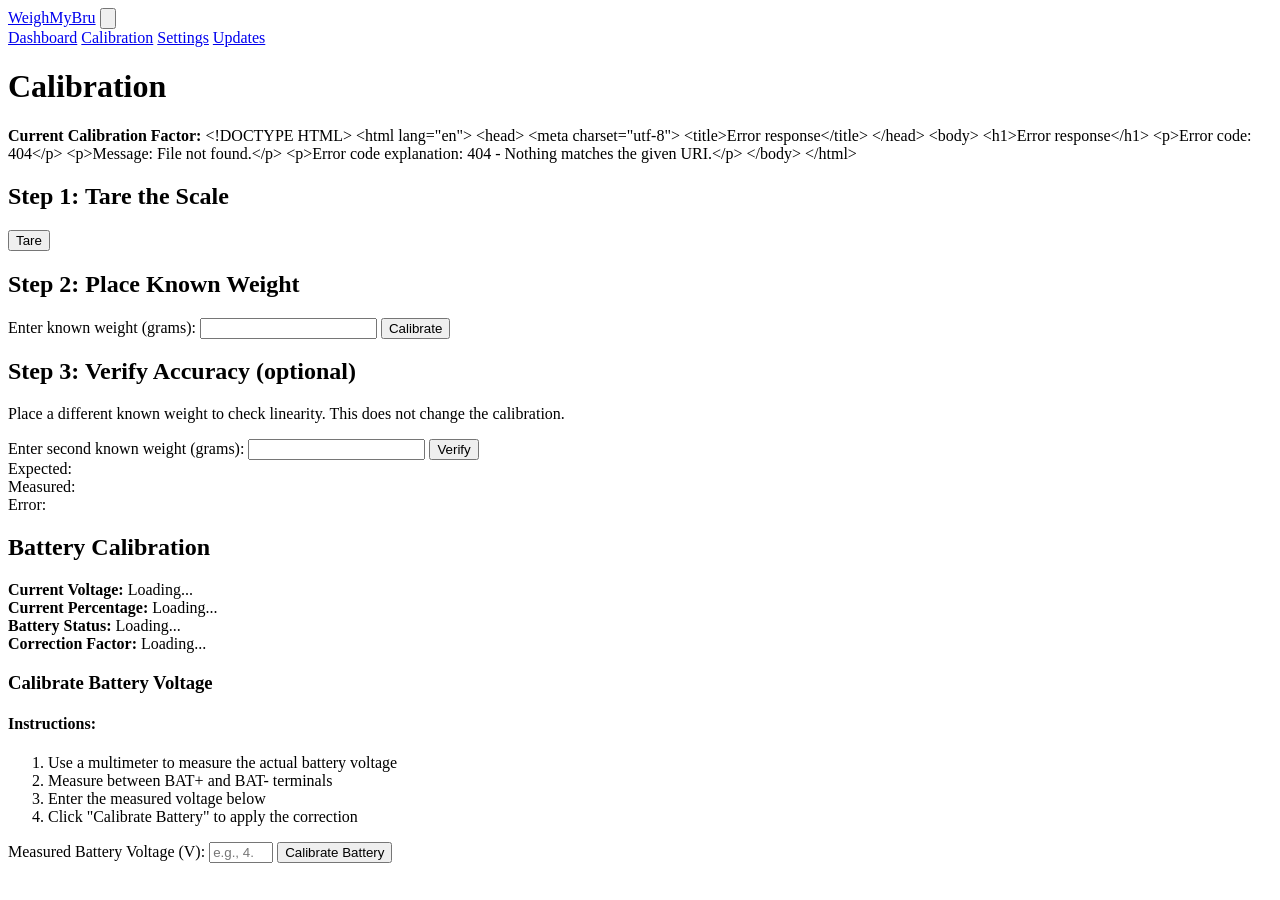
==== data/calibration.html @ 24734195 "Add armed auto-start, yield alert, shot history, and fork setup Features added: - Armed auto-start: " ====
<!DOCTYPE html>
<html lang="en" class="dark">
<head>
  <meta charset="UTF-8">
  <meta name="viewport" content="width=device-width, initial-scale=1" />
  <title>WeighMyBru</title>
  <link rel="icon" type="image/png" href="/favicon.png">
  <link rel="stylesheet" href="/output.css">
  <script src="/js/alpine.min.js" defer></script>
  <link rel="stylesheet" href="/css/all.min.css">
  <style>
    html, body { overflow-x: hidden; max-width: 100%; }
    .toggle-switch { position: relative; display: inline-block; width: 44px; height: 24px; flex-shrink: 0; }
    .toggle-switch input { opacity: 0; width: 0; height: 0; }
    .toggle-slider { position: absolute; cursor: pointer; inset: 0; background: #4b5563; border-radius: 9999px; transition: .2s; }
    .toggle-slider:before { position: absolute; content: ""; height: 20px; width: 20px; left: 2px; top: 2px; background: white; border-radius: 50%; transition: .2s; }
    .toggle-switch input:checked + .toggle-slider { background: #16a34a; }
    .toggle-switch input:checked + .toggle-slider:before { transform: translateX(20px); }
    @media (max-width: 767px) {
      main { padding: 12px !important; }
      .bg-black-select { max-width: 100% !important; box-sizing: border-box; }
    }
  </style>
</head>
<body class="bg-black-background text-white">

<div class="md:flex flex-col md:flex-row md:min-h-screen w-full font-light">
  <div @click.away="open = false" class="flex flex-col w-full md:w-64 text-gray-700 bg-black-discord dark-mode:text-gray-200 dark-mode:bg-gray-800 flex-shrink-0" x-data="{ open: false }">
    <div class="flex-shrink-0 px-8 py-4 flex flex-row items-center justify-between">
      <a href="#" class="text-lg font-semibold tracking-widest text-green-600 bg-black-discord uppercase rounded-lg dark-mode:text-white focus:outline-none focus:shadow-outline">WeighMyBru</a>
      <button class="rounded-lg md:hidden focus:outline-none focus:shadow-outline" @click="open = !open">
        <svg fill="currentColor" viewBox="0 0 20 20" class="w-6 h-6">
          <path x-show="!open" fill-rule="evenodd" d="M3 5a1 1 0 011-1h12a1 1 0 110 2H4a1 1 0 01-1-1zM3 10a1 1 0 011-1h12a1 1 0 110 2H4a1 1 0 01-1-1zM9 15a1 1 0 011-1h6a1 1 0 110 2h-6a1 1 0 01-1-1z" clip-rule="evenodd"></path>
          <path x-show="open" fill-rule="evenodd" d="M4.293 4.293a1 1 0 011.414 0L10 8.586l4.293-4.293a1 1 0 111.414 1.414L11.414 10l4.293 4.293a1 1 0 01-1.414 1.414L10 11.414l-4.293 4.293a1 1 0 01-1.414-1.414L8.586 10 4.293 5.707a1 1 0 010-1.414z" clip-rule="evenodd"></path>
        </svg>
      </button>
    </div>
    <nav :class="{'block': open, 'hidden': !open}" class="flex-grow md:block bg-black-discord px-4 pb-4 md:pb-0 md:overflow-y-auto">
      <a class="block px-4 py-2 mt-2 text-sm font-semibold text-gray-400 bg-transparent rounded-lg hover:text-stone-50 focus:text-stone-50 hover:bg-black-hover focus:bg-black-select focus:outline-none focus:shadow-outline" href="/"><i class="fa fa-tachometer mr-2" aria-hidden="true" style="color: rgb(71, 168, 100);"></i>Dashboard</a>
      <a class="block px-4 py-2 mt-2 text-sm font-semibold text-stone-50 bg-black-select rounded-lg dark-mode:bg-gray-700 dark-mode:hover:bg-black-discord dark-mode:focus:bg-black-select dark-mode:focus:text-stone-50 dark-mode:hover:text-stone-50 dark-mode:text-gray-500 hover:text-stone-50 focus:text-stone-50 hover:bg-black-hover focus:black-select focus:outline-none focus:shadow-outline" href="/calibration.html"><i class="fa fa-balance-scale mr-2" aria-hidden="true" style="color: rgb(71, 168, 100);"></i>Calibration</a>
      <a class="block px-4 py-2 mt-2 text-sm font-semibold text-gray-400 bg-transparent rounded-lg hover:text-stone-50 focus:text-stone-50 hover:bg-black-hover focus:bg-black-select focus:outline-none focus:shadow-outline" href="/settings.html"><i class="fa fa-cogs mr-2" aria-hidden="true" style="color: rgb(71, 168, 100);"></i>Settings</a>
      <a class="block px-4 py-2 mt-2 text-sm font-semibold text-gray-400 bg-transparent rounded-lg hover:text-stone-50 focus:text-stone-50 hover:bg-black-hover focus:bg-black-select focus:outline-none focus:shadow-outline" href="/updates.html"><i class="fa fa-upload mr-2" aria-hidden="true" style="color: rgb(71, 168, 100);"></i>Updates</a>
    </nav>
  </div>
  <main class="flex-grow overflow-y-auto p-4 md:p-8">
    <h1 class="text-3xl text-white font-bold mb-4">Calibration</h1>
    <div class="bg-black-select p-6 rounded shadow max-w-xl">
      <div id="message" class="text-green-400 mb-2"></div>
      <p id="status" class="text-red-400 mb-4"></p>
      <div id="calibDisplay" class="mb-6">
        <strong>Current Calibration Factor:</strong> <span id="currentCalib">Loading...</span>
      </div>
      <div id="step1" class="mb-6">
        <h2 class="text-2xl font-semibold mb-2">Step 1: Tare the Scale</h2>
        <button id="tareBtn" class="bg-gray-600 hover:bg-button-green active:bg-green-900 text-white px-4 py-2 rounded">Tare</button>
      </div>
      <div id="step2" class="hidden mb-6">
        <h2 class="text-2xl font-semibold mb-2">Step 2: Place Known Weight</h2>
        <form id="calibrateForm">
          <label for="knownWeight" class="block mb-2">Enter known weight (grams):</label>
          <input type="number" id="knownWeight" name="knownWeight" required step="any" min="0.01" class="w-full px-3 py-2 mb-4 rounded text-black" />
          <button type="submit" class="bg-gray-600 hover:bg-button-green active:bg-green-900 text-white px-4 py-2 rounded">Calibrate</button>
        </form>
      </div>

      <!-- Step 3: Optional verification with a second weight -->
      <div id="step3" class="hidden mb-6">
        <h2 class="text-2xl font-semibold mb-2">Step 3: Verify Accuracy <span class="text-sm text-gray-400 font-normal">(optional)</span></h2>
        <p class="text-gray-400 text-sm mb-3">Place a different known weight to check linearity. This does not change the calibration.</p>
        <form id="verifyForm">
          <label for="verifyWeight" class="block mb-2">Enter second known weight (grams):</label>
          <input type="number" id="verifyWeight" name="verifyWeight" required step="any" min="0.01" class="w-full px-3 py-2 mb-4 rounded text-black" />
          <button type="submit" class="bg-gray-600 hover:bg-button-green active:bg-green-900 text-white px-4 py-2 rounded">Verify</button>
        </form>
        <div id="verifyResult" class="hidden mt-4 p-4 rounded bg-black-background">
          <div class="grid grid-cols-2 gap-2 text-sm">
            <div class="text-gray-400">Expected:</div><div id="verifyExpected" class="font-mono"></div>
            <div class="text-gray-400">Measured:</div><div id="verifyMeasured" class="font-mono"></div>
            <div class="text-gray-400">Error:</div><div id="verifyError" class="font-mono font-semibold"></div>
          </div>
        </div>
      </div>
    </div>
    
    <!-- Battery Calibration Section -->
    <div class="bg-black-select p-6 rounded shadow max-w-xl mt-8">
      <h2 class="text-2xl font-semibold mb-4"><i class="fa fa-battery-half mr-2" style="color: rgb(71, 168, 100);"></i>Battery Calibration</h2>
      <div id="batteryMessage" class="text-green-400 mb-2"></div>
      <p id="batteryStatus" class="text-yellow-400 mb-4"></p>

      <div class="mb-6">
        <div class="grid grid-cols-2 gap-4 text-sm">
          <div><strong>Current Voltage:</strong> <span id="currentVoltage">Loading...</span></div>
          <div><strong>Current Percentage:</strong> <span id="currentPercentage">Loading...</span></div>
          <div><strong>Battery Status:</strong> <span id="batteryState">Loading...</span></div>
          <div><strong>Correction Factor:</strong> <span id="calibrationScale">Loading...</span></div>
        </div>
      </div>

      <div class="mb-6">
        <h3 class="text-xl font-semibold mb-2">Calibrate Battery Voltage</h3>
        <div class="bg-black-background p-4 rounded mb-4">
          <h4 class="font-semibold mb-2 text-yellow-400">Instructions:</h4>
          <ol class="list-decimal list-inside text-sm space-y-1 text-gray-300">
            <li>Use a multimeter to measure the actual battery voltage</li>
            <li>Measure between BAT+ and BAT- terminals</li>
            <li>Enter the measured voltage below</li>
            <li>Click "Calibrate Battery" to apply the correction</li>
          </ol>
        </div>
        <form id="batteryCalibrationForm">
          <label for="actualVoltage" class="block mb-2">Measured Battery Voltage (V):</label>
          <input type="number" id="actualVoltage" name="actualVoltage" required step="0.01" min="2.5" max="5.0"
                 placeholder="e.g., 4.10" class="w-full px-3 py-2 mb-4 rounded text-black" />
          <button type="submit" class="bg-gray-600 hover:bg-button-green active:bg-green-900 text-white px-4 py-2 rounded">
            Calibrate Battery
          </button>
        </form>
      </div>
    </div>
  </main>
</div>
<script>
    const tareBtn = document.getElementById("tareBtn");
    const step1 = document.getElementById("step1");
    const step2 = document.getElementById("step2");
    const status = document.getElementById("status");
    const message = document.getElementById("message");
    const calibrateForm = document.getElementById("calibrateForm");

    // Scale calibration handlers
    tareBtn.addEventListener("click", async () => {
      status.textContent = "Taring...";
      const response = await fetch("/api/tare", { method: "POST" });
      const result = await response.text();
      status.textContent = result;
      if (result.toLowerCase().includes("tared")) {
        step1.classList.add("hidden");
        step2.classList.remove("hidden");
      }
    });

    calibrateForm.addEventListener("submit", async (e) => {
      e.preventDefault();
      const knownWeight = document.getElementById("knownWeight").value;
      status.textContent = "Calibrating...";
      const params = new URLSearchParams();
      params.append('knownWeight', knownWeight);
      const response = await fetch("/api/calibrate", {
        method: "POST",
        headers: { "Content-Type": "application/x-www-form-urlencoded" },
        body: params.toString()
      });
      const result = await response.text();
      status.textContent = result;
      if (response.ok) {
        // Show verification step
        document.getElementById("step3").classList.remove("hidden");
        document.getElementById("verifyResult").classList.add("hidden");
        // Refresh calibration factor display
        fetch('/api/calibrationfactor').then(r => r.text()).then(d => {
          document.getElementById('currentCalib').textContent = d;
        });
      }
    });

    // Verification step
    document.getElementById("verifyForm").addEventListener("submit", async (e) => {
      e.preventDefault();
      const verifyWeight = parseFloat(document.getElementById("verifyWeight").value);
      const params = new URLSearchParams();
      params.append('knownWeight', verifyWeight);
      try {
        const result = await fetch("/api/calibrate/verify", {
          method: "POST",
          headers: { "Content-Type": "application/x-www-form-urlencoded" },
          body: params.toString()
        }).then(r => r.json());

        document.getElementById("verifyExpected").textContent = result.known.toFixed(2) + "g";
        document.getElementById("verifyMeasured").textContent = result.measured.toFixed(2) + "g";

        const errEl = document.getElementById("verifyError");
        const absPct = Math.abs(result.error_pct);
        let colour = absPct <= 0.5 ? "#22c55e" : absPct <= 2.0 ? "#f59e0b" : "#ef4444";
        let rating = absPct <= 0.5 ? "Excellent" : absPct <= 2.0 ? "Acceptable" : "Recalibrate recommended";
        errEl.textContent = (result.error >= 0 ? "+" : "") + result.error.toFixed(2) + "g (" +
          (result.error_pct >= 0 ? "+" : "") + result.error_pct.toFixed(2) + "%) — " + rating;
        errEl.style.color = colour;
        document.getElementById("verifyResult").classList.remove("hidden");
      } catch (err) {
        status.textContent = "Verification failed: " + err.message;
      }
    });

    // Battery calibration
    const batteryCalibrationForm = document.getElementById("batteryCalibrationForm");
    const batteryStatus = document.getElementById("batteryStatus");
    const batteryMessage = document.getElementById("batteryMessage");

    async function updateBatteryDisplay() {
      try {
        const data = await fetch('/api/battery').then(r => r.json());
        const voltageEl = document.getElementById('currentVoltage');
        const percentEl = document.getElementById('currentPercentage');
        const stateEl = document.getElementById('batteryState');
        voltageEl.textContent = `${data.voltage}V`;
        percentEl.textContent = `${data.percentage}%`;
        stateEl.textContent = data.status;
        document.getElementById('calibrationScale').textContent = data.calibration_scale != null
          ? data.calibration_scale.toFixed(4) : 'N/A';
        const colour = data.critical_battery ? "text-red-400" : data.low_battery ? "text-yellow-400" : "text-green-400";
        voltageEl.className = colour;
        percentEl.className = colour;
        stateEl.className = colour;
      } catch (e) { console.error('Battery update failed:', e); }
    }

    batteryCalibrationForm.addEventListener("submit", async (e) => {
      e.preventDefault();
      const actualVoltage = document.getElementById("actualVoltage").value;
      batteryStatus.textContent = "Calibrating...";
      batteryMessage.textContent = "";
      try {
        const result = await fetch(`/api/battery/calibrate?voltage=${actualVoltage}`).then(r => r.json());
        if (result.status === "success") {
          batteryMessage.textContent = `✓ Calibrated — before: ${result.before_voltage}V → after: ${result.after_voltage}V`;
          batteryStatus.textContent = "";
          document.getElementById("actualVoltage").value = "";
          updateBatteryDisplay();
        } else {
          batteryMessage.textContent = "";
          batteryStatus.textContent = `❌ ${result.message}`;
        }
      } catch (err) {
        batteryStatus.textContent = `❌ Network error: ${err.message}`;
      }
    });

    updateBatteryDisplay();
    setInterval(updateBatteryDisplay, 5000);

    // Fetch current calibration factor
    fetch('/api/calibrationfactor')
      .then(response => response.text())
      .then((data) => {
        document.getElementById('currentCalib').textContent = data;
      });
      

</script>
</body>
</html>
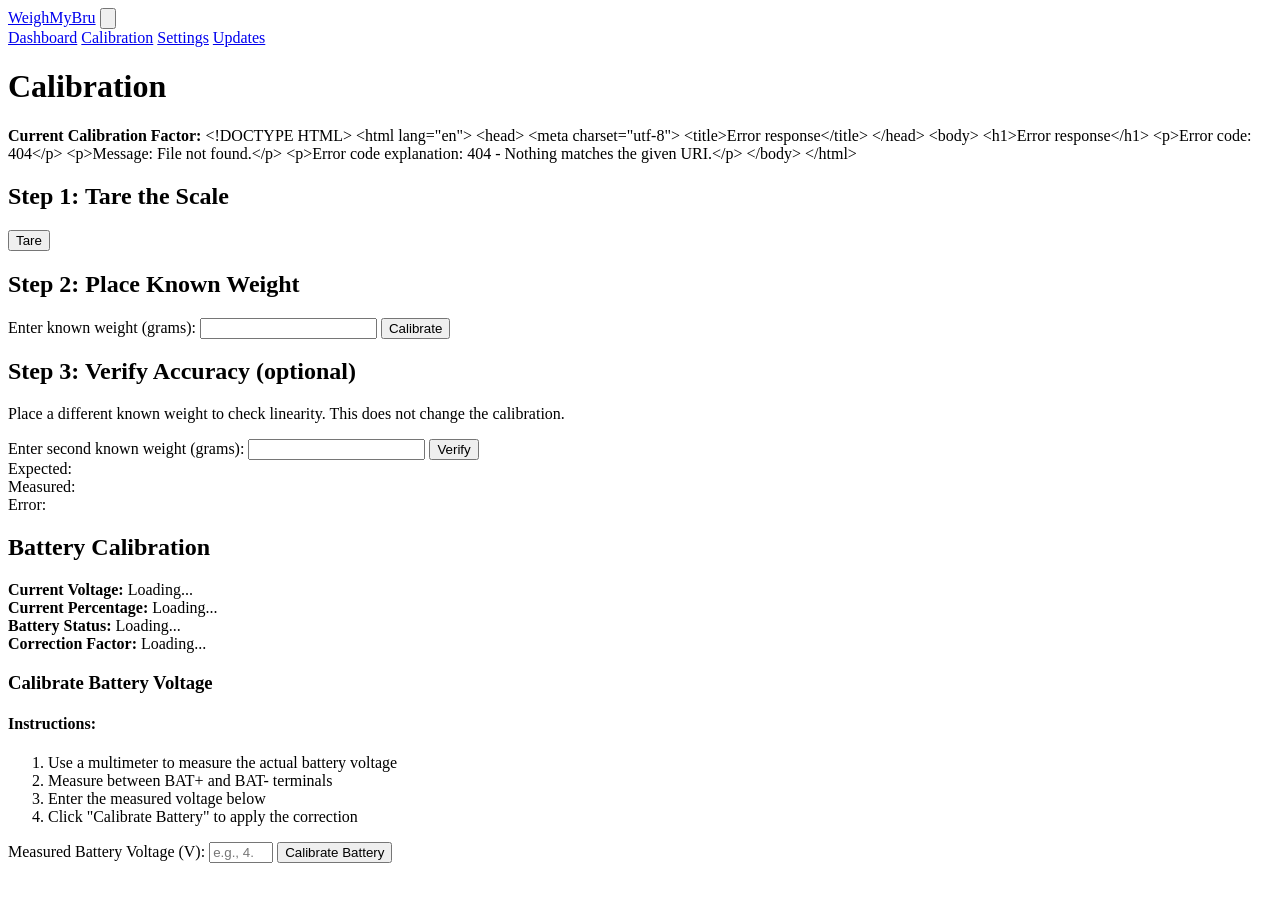
==== commit cd6c867f: "Add CaffePeso logo and apply branding throughout - Add CaffePeso.png logo to docs/assets/ - Copy to " ====
(no text change in the page or its own stylesheets)
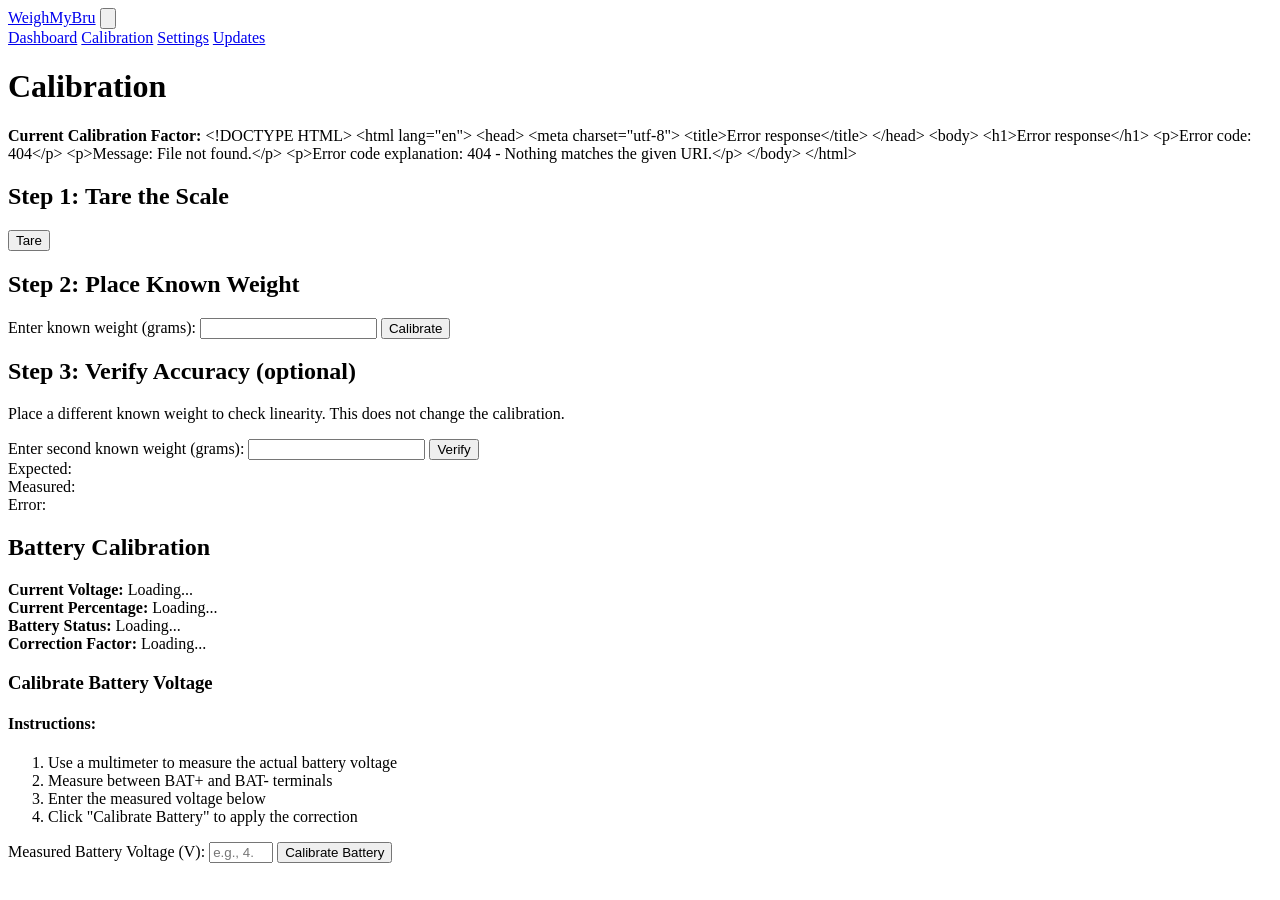
==== commit b300202f: "Add PWA support — installable as home screen app on smartphones - Add data/manifest.json (name, icon" ====
--- a/data/calibration.html
+++ b/data/calibration.html
@@ -5,6 +5,12 @@
   <meta name="viewport" content="width=device-width, initial-scale=1" />
   <title>WeighMyBru</title>
   <link rel="icon" type="image/png" href="/favicon.png">
+  <link rel="manifest" href="/manifest.json">
+  <meta name="theme-color" content="#197C28">
+  <meta name="apple-mobile-web-app-capable" content="yes">
+  <meta name="apple-mobile-web-app-status-bar-style" content="black-translucent">
+  <meta name="apple-mobile-web-app-title" content="CaffePeso">
+  <link rel="apple-touch-icon" href="/favicon.png">
   <link rel="stylesheet" href="/output.css">
   <script src="/js/alpine.min.js" defer></script>
   <link rel="stylesheet" href="/css/all.min.css">
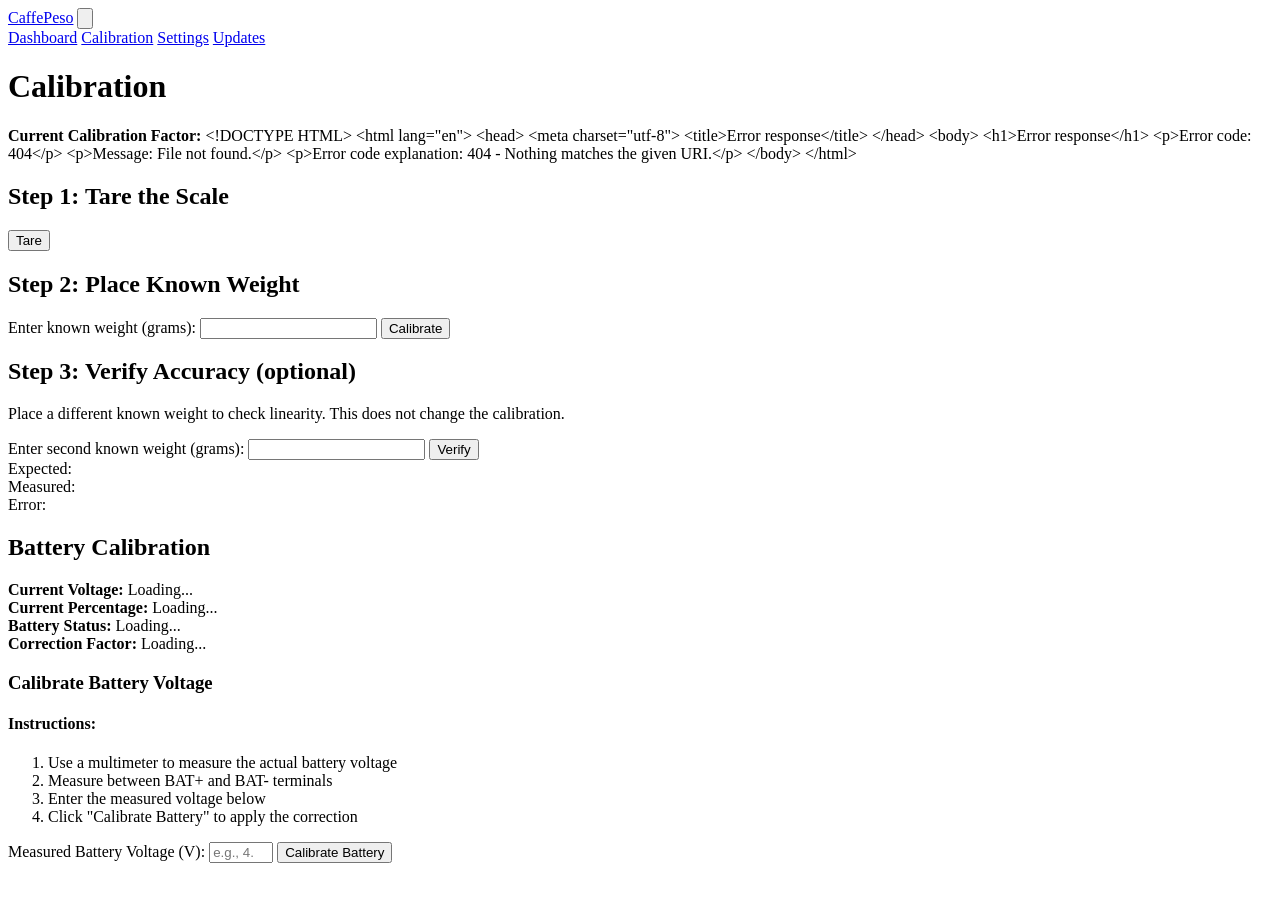
==== commit 38ec352c: "Rename web UI from WeighMyBru to CaffePeso Update page titles and nav bar header in all four web UI " ====
--- a/data/calibration.html
+++ b/data/calibration.html
@@ -3,7 +3,7 @@
 <head>
   <meta charset="UTF-8">
   <meta name="viewport" content="width=device-width, initial-scale=1" />
-  <title>WeighMyBru</title>
+  <title>CaffePeso</title>
   <link rel="icon" type="image/png" href="/favicon.png">
   <link rel="manifest" href="/manifest.json">
   <meta name="theme-color" content="#197C28">
@@ -33,7 +33,7 @@
 <div class="md:flex flex-col md:flex-row md:min-h-screen w-full font-light">
   <div @click.away="open = false" class="flex flex-col w-full md:w-64 text-gray-700 bg-black-discord dark-mode:text-gray-200 dark-mode:bg-gray-800 flex-shrink-0" x-data="{ open: false }">
     <div class="flex-shrink-0 px-8 py-4 flex flex-row items-center justify-between">
-      <a href="#" class="text-lg font-semibold tracking-widest text-green-600 bg-black-discord uppercase rounded-lg dark-mode:text-white focus:outline-none focus:shadow-outline">WeighMyBru</a>
+      <a href="#" class="text-lg font-semibold tracking-widest text-green-600 bg-black-discord uppercase rounded-lg dark-mode:text-white focus:outline-none focus:shadow-outline">CaffePeso</a>
       <button class="rounded-lg md:hidden focus:outline-none focus:shadow-outline" @click="open = !open">
         <svg fill="currentColor" viewBox="0 0 20 20" class="w-6 h-6">
           <path x-show="!open" fill-rule="evenodd" d="M3 5a1 1 0 011-1h12a1 1 0 110 2H4a1 1 0 01-1-1zM3 10a1 1 0 011-1h12a1 1 0 110 2H4a1 1 0 01-1-1zM9 15a1 1 0 011-1h6a1 1 0 110 2h-6a1 1 0 01-1-1z" clip-rule="evenodd"></path>
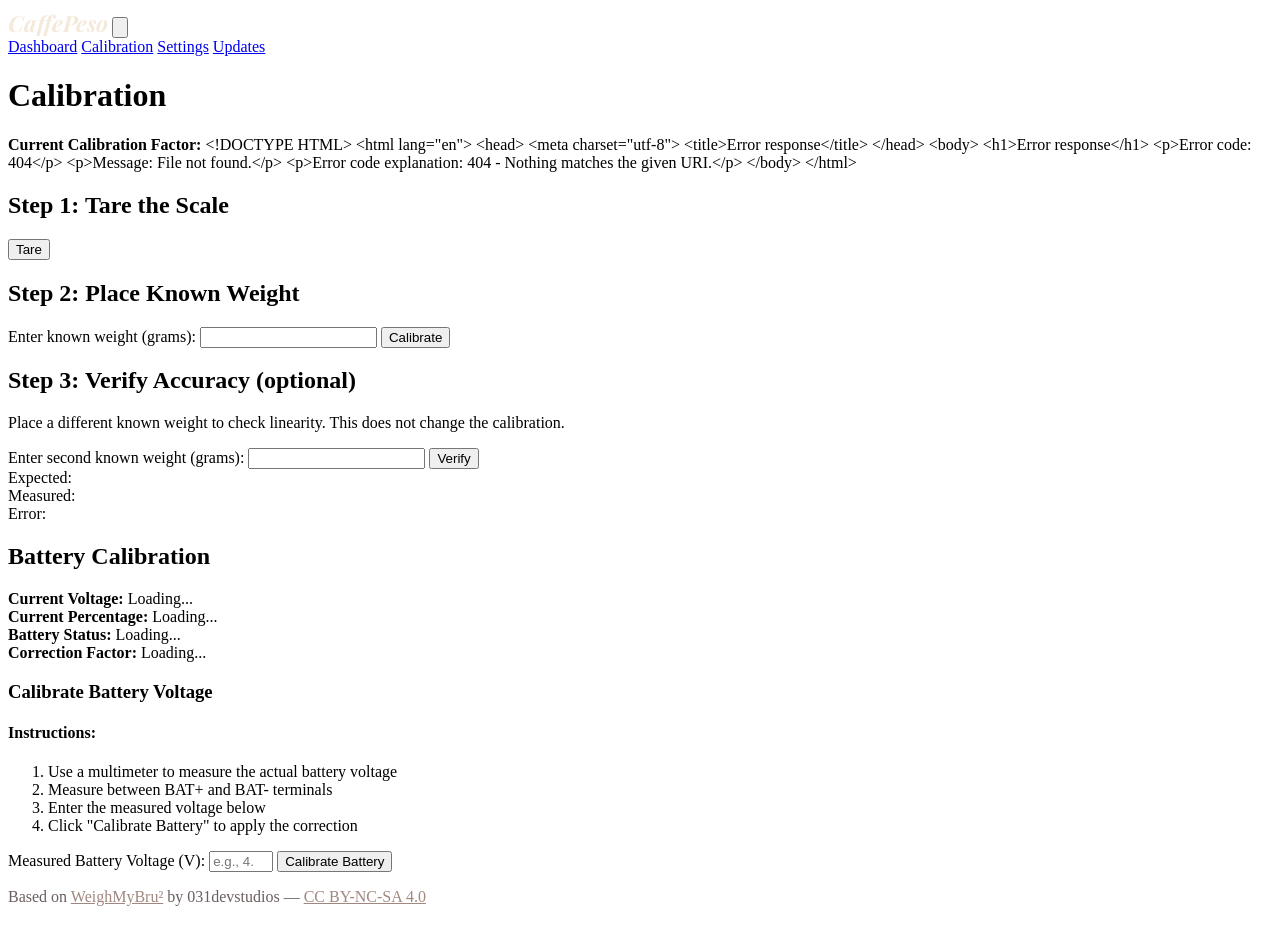
==== commit 21864699: "Remove WiFi toggle, fix power button, set default build env - Remove WiFi on/off toggle from hardwar" ====
--- a/data/calibration.html
+++ b/data/calibration.html
@@ -14,6 +14,12 @@
   <link rel="stylesheet" href="/output.css">
   <script src="/js/alpine.min.js" defer></script>
   <link rel="stylesheet" href="/css/all.min.css">
+  <link rel="stylesheet" href="/css/theme.css">
+  <link rel="preconnect" href="https://fonts.googleapis.com" crossorigin>
+  <link href="https://fonts.googleapis.com/css2?family=Playfair+Display:ital,wght@1,700&display=swap" rel="stylesheet" media="print" onload="this.media='all'">
+  <style>
+    .caffepeso-title { font-family: 'Playfair Display', serif; font-size: clamp(1rem, 2.5vmin, 1.8rem); font-weight: 700; font-style: italic; color: #f5e9dc; text-decoration: none; }
+  </style>
   <style>
     html, body { overflow-x: hidden; max-width: 100%; }
     .toggle-switch { position: relative; display: inline-block; width: 44px; height: 24px; flex-shrink: 0; }
@@ -33,7 +39,7 @@
 <div class="md:flex flex-col md:flex-row md:min-h-screen w-full font-light">
   <div @click.away="open = false" class="flex flex-col w-full md:w-64 text-gray-700 bg-black-discord dark-mode:text-gray-200 dark-mode:bg-gray-800 flex-shrink-0" x-data="{ open: false }">
     <div class="flex-shrink-0 px-8 py-4 flex flex-row items-center justify-between">
-      <a href="#" class="text-lg font-semibold tracking-widest text-green-600 bg-black-discord uppercase rounded-lg dark-mode:text-white focus:outline-none focus:shadow-outline">CaffePeso</a>
+      <a href="#" class="caffepeso-title">CaffePeso</a>
       <button class="rounded-lg md:hidden focus:outline-none focus:shadow-outline" @click="open = !open">
         <svg fill="currentColor" viewBox="0 0 20 20" class="w-6 h-6">
           <path x-show="!open" fill-rule="evenodd" d="M3 5a1 1 0 011-1h12a1 1 0 110 2H4a1 1 0 01-1-1zM3 10a1 1 0 011-1h12a1 1 0 110 2H4a1 1 0 01-1-1zM9 15a1 1 0 011-1h6a1 1 0 110 2h-6a1 1 0 01-1-1z" clip-rule="evenodd"></path>
@@ -125,6 +131,7 @@
       </div>
     </div>
   </main>
+  <p class="text-center text-xs mt-6 mb-2" style="color:#6b5f5f;">Based on <a href="https://github.com/031devstudios/weighmybru2" style="color:#a08880;">WeighMyBru²</a> by 031devstudios &mdash; <a href="https://creativecommons.org/licenses/by-nc-sa/4.0/" style="color:#a08880;">CC BY-NC-SA 4.0</a></p>
 </div>
 <script>
     const tareBtn = document.getElementById("tareBtn");
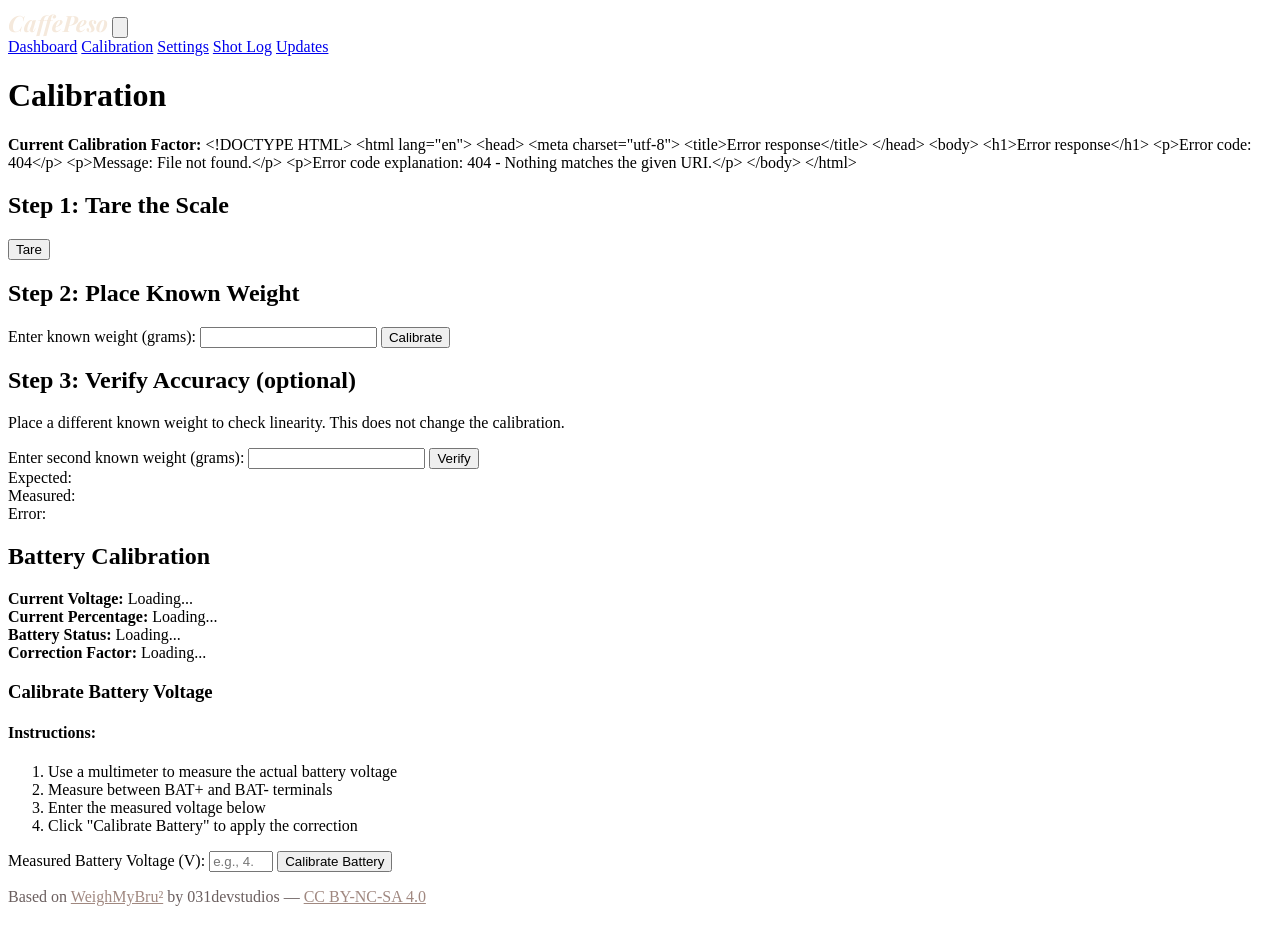
==== commit b4c693a5: "Add shot timestamps, Shot Log page, and auto-OTA from GitHub - NTP time sync on Wi-Fi connect; times" ====
--- a/data/calibration.html
+++ b/data/calibration.html
@@ -39,7 +39,7 @@
 <div class="md:flex flex-col md:flex-row md:min-h-screen w-full font-light">
   <div @click.away="open = false" class="flex flex-col w-full md:w-64 text-gray-700 bg-black-discord dark-mode:text-gray-200 dark-mode:bg-gray-800 flex-shrink-0" x-data="{ open: false }">
     <div class="flex-shrink-0 px-8 py-4 flex flex-row items-center justify-between">
-      <a href="#" class="caffepeso-title">CaffePeso</a>
+      <a href="/" class="caffepeso-title">CaffePeso</a>
       <button class="rounded-lg md:hidden focus:outline-none focus:shadow-outline" @click="open = !open">
         <svg fill="currentColor" viewBox="0 0 20 20" class="w-6 h-6">
           <path x-show="!open" fill-rule="evenodd" d="M3 5a1 1 0 011-1h12a1 1 0 110 2H4a1 1 0 01-1-1zM3 10a1 1 0 011-1h12a1 1 0 110 2H4a1 1 0 01-1-1zM9 15a1 1 0 011-1h6a1 1 0 110 2h-6a1 1 0 01-1-1z" clip-rule="evenodd"></path>
@@ -51,6 +51,7 @@
       <a class="block px-4 py-2 mt-2 text-sm font-semibold text-gray-400 bg-transparent rounded-lg hover:text-stone-50 focus:text-stone-50 hover:bg-black-hover focus:bg-black-select focus:outline-none focus:shadow-outline" href="/"><i class="fa fa-tachometer mr-2" aria-hidden="true" style="color: rgb(71, 168, 100);"></i>Dashboard</a>
       <a class="block px-4 py-2 mt-2 text-sm font-semibold text-stone-50 bg-black-select rounded-lg dark-mode:bg-gray-700 dark-mode:hover:bg-black-discord dark-mode:focus:bg-black-select dark-mode:focus:text-stone-50 dark-mode:hover:text-stone-50 dark-mode:text-gray-500 hover:text-stone-50 focus:text-stone-50 hover:bg-black-hover focus:black-select focus:outline-none focus:shadow-outline" href="/calibration.html"><i class="fa fa-balance-scale mr-2" aria-hidden="true" style="color: rgb(71, 168, 100);"></i>Calibration</a>
       <a class="block px-4 py-2 mt-2 text-sm font-semibold text-gray-400 bg-transparent rounded-lg hover:text-stone-50 focus:text-stone-50 hover:bg-black-hover focus:bg-black-select focus:outline-none focus:shadow-outline" href="/settings.html"><i class="fa fa-cogs mr-2" aria-hidden="true" style="color: rgb(71, 168, 100);"></i>Settings</a>
+      <a class="block px-4 py-2 mt-2 text-sm font-semibold text-gray-400 bg-transparent rounded-lg hover:text-stone-50 focus:text-stone-50 hover:bg-black-hover focus:bg-black-select focus:outline-none focus:shadow-outline" href="/history.html"><i class="fa fa-coffee mr-2" aria-hidden="true" style="color: rgb(71, 168, 100);"></i>Shot Log</a>
       <a class="block px-4 py-2 mt-2 text-sm font-semibold text-gray-400 bg-transparent rounded-lg hover:text-stone-50 focus:text-stone-50 hover:bg-black-hover focus:bg-black-select focus:outline-none focus:shadow-outline" href="/updates.html"><i class="fa fa-upload mr-2" aria-hidden="true" style="color: rgb(71, 168, 100);"></i>Updates</a>
     </nav>
   </div>
